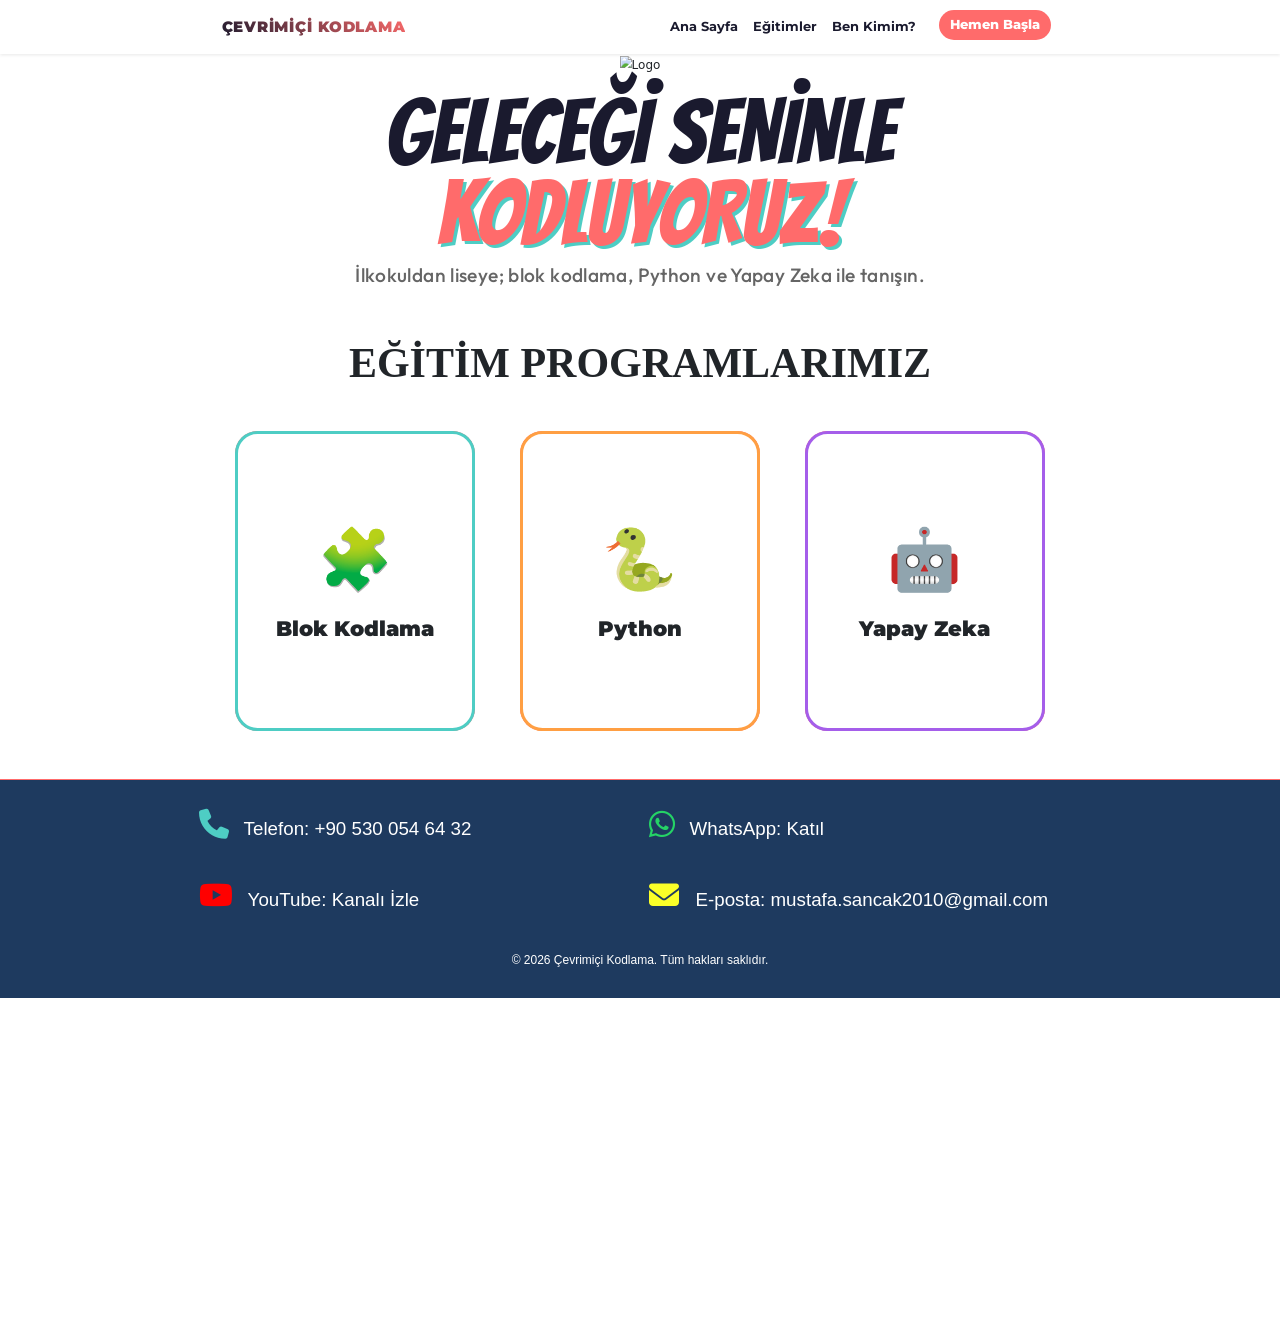
==== index.html @ d5756d5a "Animasyonlar düzeltildi!" ====
<!DOCTYPE html>
<html lang="tr">
<head>
    <meta charset="UTF-8">
    <meta name="viewport" content="width=device-width, initial-scale=1.0">
    <meta name="description" content="kodlama eğitimi, kodlama, programlama, promosyon, tanıtım">
    <meta name="keywords" content="design, dizayn, tasarım, programlama, program, programming,kodlama">
    <title>Çevrimiçi Kodlama | Geleceği Kodla</title>
    
    <link rel="stylesheet" href="style.css">
    <link href="https://cdn.jsdelivr.net/npm/bootstrap@5.3.2/dist/css/bootstrap.min.css" rel="stylesheet">
    <link href="https://unpkg.com/aos@2.3.1/dist/aos.css" rel="stylesheet">
    <link href="https://fonts.googleapis.com/css2?family=Bangers&family=Montserrat:wght@700;900&family=Outfit:wght@400;800&display=swap" rel="stylesheet">
    <link href="https://fonts.googleapis.com/css2?family=Dancing+Script:wght@400;700&display=swap" rel="stylesheet">
    <link href="https://fonts.googleapis.com/css2?family=Archivo+Black&display=swap" rel="stylesheet">
    <link rel="stylesheet" href="https://cdnjs.cloudflare.com/ajax/libs/font-awesome/6.5.1/css/all.min.css">

    <script>
        window.addEventListener('scroll', function() {
        // Sayfadaki tüm section (bölüm) etiketlerini bul
        const sections = document.querySelectorAll('section');

        sections.forEach(section => {
        const rect = section.getBoundingClientRect();
        const viewHeight = window.innerHeight;`
    
        // Bölüm ekranın ne kadar üstündeyse o kadar şeffaf olsun`
        // 0 tamamen görünmez, 1 tamamen somut`
        let opacity = 1 - (Math.abs(rect.top) / (viewHeight / 1.5));`
    
        // Opacity değerinin 0 ile 1 arasında kalmasını sağla`
        if (opacity < 0) opacity = 0;
        if (opacity > 1) opacity = 1;
    
        section.style.opacity = opacity;}); });
    </script>
</head>
<body>

    <nav class="navbar navbar-expand-lg fixed-top bg-white shadow-sm">
        <div class="container">
            <a class="navbar-brand nav-logo" href="index.html"><b><span>Çevrimiçi</span> Kodlama</b></a>
            <button class="navbar-toggler collapsed" type="button" data-bs-toggle="collapse" data-bs-target="#navbarNav" aria-expanded="false">
            <span class="navbar-toggler-icon"></span>
            </button>
            <div class="collapse navbar-collapse justify-content-end" id="navbarNav">
                <div>
                    <ul class="navbar-nav ms-auto align-items-center">
                        <li class="nav-item"><a class="nav-link fw-bold" href="index.html">Ana Sayfa</a></li>
                        <li class="nav-item"><a class="nav-link fw-bold" href="#courses">Eğitimler</a></li>
                        <li class="nav-item"><a class="nav-link fw-bold" href="about.html">Ben Kimim?</a></li>
                        <li class="nav-item">
                            <a class="nav-link nav-btn" href="basla.html">
                            <span class="btn-text">Hemen Başla</span>
                            <span class="btn-icon"><i class="fas fa-arrow-right"></i></span>
                            </a>
                        </li>
                    </ul>
                </div>
            </div>
        </div>
    </nav>

    <section id="home" class="hero d-flex align-items-center justify-content-center">
        <div class="container text-center" data-aos="zoom-in">
            <div  class="logo-wrapper mb-4 mt-4">
                <img src="logo.png" alt="Logo" class="main-logo img-fluid">
            </div>
            <h1 class="hero-title">GELECEĞİ SENİNLE <br><span>KODLUYORUZ!</span></h1>
            <p id="courses" class="hero-subtitle mx-auto">İlkokuldan liseye; blok kodlama, Python ve Yapay Zeka ile tanışın.</p>
        </div>
    </section>

    <section class="py-3 mb-5">
        <div class="container text-center">
            <h2 class="section-title mb-5 mt-2 pb-2" data-aos="fade-up">EĞİTİM PROGRAMLARIMIZ</h2>
            <div class="row g-4 justify-content-center" data-aos="fade-up">
                
                <div class="col-12 col-md-6 col-lg-4 d-flex justify-content-center">
                    <div class="course-card">
                        <div class="card-inner">
                            <div class="card-front blue-card">
                                <div class="card-icon">🧩</div>
                                <h3>Blok Kodlama</h3>
                            </div>
                            <div class="card-back">
                                <p>Eğlenceli bloklarla algoritma dünyasına adım at!</p>
                                <button class="btn btn-light rounded-pill fw-bold"><a href="detay-blok-programlama.html">Detaylar</a></button>
                            </div>
                        </div>
                    </div>
                </div>

                <div class="col-12 col-md-6 col-lg-4 d-flex justify-content-center">
                    <div class="course-card">
                        <div class="card-inner">
                            <div class="card-front orange-card">
                                <div class="card-icon">🐍</div>
                                <h3>Python</h3>
                            </div>
                            <div class="card-back orange-bg">
                                <p>Lise seviyesinde gerçek dünya projeleri!</p>
                                <button class="btn btn-light rounded-pill fw-bold"><a href="detay-python-1.html">Detaylar</a></button>
                            </div>
                        </div>
                    </div>
                </div>

                <div class="col-12 col-md-6 col-lg-4 d-flex justify-content-center">
                    <div class="course-card">
                        <div class="card-inner">
                            <div class="card-front purple-card">
                                <div class="card-icon">🤖</div>
                                <h3>Yapay Zeka</h3>
                            </div>
                            <div class="card-back purple-bg">
                                <p>Kendi modellerini eğit, geleceği yönet!</p>
                                <button class="btn btn-light rounded-pill fw-bold"><a href="detay-yapay-zeka.html">Detaylar</a></button>
                            </div>
                        </div>
                    </div>
                </div>

            </div>
        </div>
    </section>

    <script src="https://cdn.jsdelivr.net/npm/bootstrap@5.3.2/dist/js/bootstrap.bundle.min.js"></script>
    <script src="https://unpkg.com/aos@2.3.1/dist/aos.js"></script>
    <script>AOS.init({ duration: 1000, once: true });</script>

    <footer style="background: #1e3a5f !important; padding: 15px 0 !important; border-top: 1px solid #FF6B6B !important; color: white !important; font-family: sans-serif !important;">
        <div class="row row-cols-1 row-cols-md-2 g-4 align-items-center" style="display: flex; justify-content: space-between; align-items: center; max-width: 1200px; margin: 0 auto; padding: 0px 0px;">
            <div style="margin-bottom: 25px;">
                <i class="fas fa-phone" style="color: #4ECDC4 !important; font-size: 40px !important; margin-right: 15px;"></i> <span style="font-size: 25px !important; color: white !important;"> <a href="tel:+905300546432" style="text-decoration: none !important; color: white !important;"> Telefon: +90 530 054 64 32</a></span>
            </div>
            <div style="margin-bottom: 25px;">
                <i class="fab fa-whatsapp" style="color: #25D366 !important; font-size: 40px !important; margin-right: 15px;"></i> <span style="font-size: 25px !important; color: white !important;"> <a href="https://chat.whatsapp.com/ETuZ0IPDa7JHbv3ZVSFYJx" target="_blank" style="text-decoration: none !important; color: white !important;"> WhatsApp: Katıl</a> </span> 
            </div>
            <div style="margin-bottom: 25px;">
                <i class="fab fa-youtube" style="color: #FF0000 !important; font-size: 40px !important; margin-right: 15px;"></i> <span style="font-size: 25px !important; color: white !important;"> <a href="https://www.youtube.com/channel/UCwdBvqKDwGs5wW6Aza8uNfg" target="_blank" style="text-decoration: none !important; color: white !important;"> YouTube: Kanalı İzle</a></span>
            </div>
            <div style="margin-bottom: 25px;">
                <i class="fas fa-envelope" style="color: rgb(251, 255, 40) !important; font-size: 40px !important; margin-right: 15px;"></i><span style="font-size: 25px !important; color: white !important;"> <a href="mailto:mustafa.sancak2010@gmail.com" target="_blank" style="text-decoration: none !important; color: white !important;"> E-posta: mustafa.sancak2010@gmail.com</a></span>
            </div>
            
            <div class="container text-center py-4">
            <p class="mb-0">&copy; 2026 Çevrimiçi Kodlama. Tüm hakları saklıdır.</p>
            </div>
        </div>
    </footer>
</body>
</html>
---- style.css ----
:root {
    --primary: #FF6B6B;
    --secondary: #4ECDC4;
    --dark: #1A1A2E;
}
html { scroll-behavior: smooth !important; }
body {
    font-family: 'Outfit', sans-serif;
    margin: 0;
    padding: 0;
    background-color: #f4f7f6;
    overflow-x: hidden;

    /* SAYFAYI %75 ORANINDA KÜÇÜLTÜR (İDEAL GÖRÜNTÜ) */
    zoom: 0.75; /* Chrome, Edge, Safari */
}

/* Firefox'ta oluşabilecek genişlik kaymasını engellemek için */
@-moz-document url-prefix() {
    body {
        width: 133.33%; /* 1 / 0.75 */
    }
}

/* Font Büyüklükleri */
.hero-title {
    font-family: 'Bangers', cursive;
    font-size: clamp(3.5rem, 10vw, 7.5rem); /* Dev boyutta ve responsive */
    line-height: 0.9;
    color: var(--dark);
}

.hero-title span { color: var(--primary); text-shadow: 4px 4px var(--secondary); }

.section-title {
    font-family: 'Luckiest Guy', cursive;
    font-size: 3.5rem;
    font-weight: 900;
}

.section { opacity: 1 !important; transition: none !important; }

.fadeIn-section {
    animation: fadeInUp 1.5s ease-out;
}

/* Kart Tasarımı (3D Flip) */
.course-card { width: 320px; height: 400px; perspective: 1000px; }
.card-inner { position: relative; width: 100%; height: 100%; transition: transform 0.6s; transform-style: preserve-3d;
box-shadow: inset 0 0 0 4px var(--primary); 
border-radius: 30px;}
.course-card:hover .card-inner { transform: rotateY(180deg); }

.card-front, .card-back {
    position: absolute; width: 100%; height: 100%; backface-visibility: hidden;
    display: flex; flex-direction: column; align-items: center; justify-content: center;
    border-radius: 30px; padding: 20px; text-align: center;
}

.card-front h3 { font-family: 'Montserrat', sans-serif; font-weight: 900; margin-top: 15px; }
.card-icon { font-size: 5rem; }

.blue-card { border: 4px solid var(--secondary); background: white; }
.orange-card { border: 4px solid #FF9F43; background: white; }
.purple-card { border: 4px solid #A55EEA; background: white; }

.card-back { background: var(--dark); color: white; transform: rotateY(180deg); 
font-family: 'Luckiest Guy', cursive; font-size: 1.2rem; padding: 30px; 
border-radius: 30px; display: flex; flex-direction: column; align-items: center; justify-content: center; }
.orange-bg { background: #FF9F43; }
.purple-bg { background: #A55EEA; }

/* Navigasyon Butonu */
.nav-btn {
height: 40px !important; /* Yüksekliği netledik /
display: flex !important;
align-items: center !important;
justify-content: center !important;
padding: 0 30px !important; / Dikey padding'i sıfırladık, sadece yatay verdik */
background-color: #FF6B6B !important;
border-radius: 50px !important;
min-width: 150px !important;
}

.btn-text {
position: absolute !important;
top: 50% !important;
left: 0 !important;
right: 0 !important;
transform: translateY(-50%) !important; /* Dikeyde tam matematiksel orta */
transition: all 0.3s ease !important;
text-align: center !important;
line-height: 1 !important;
color: white !important;
font-weight: 800 !important;
}

.btn-icon {
position: absolute !important;
top: 50% !important;
left: 0 !important;
right: 0 !important;
transform: translateY(40px) !important; /* İlk başta aşağıda beklesin */
opacity: 0 !important;
transition: all 0.3s ease !important;
text-align: center !important;
color: white !important;
font-size: 24px !important;
}

.nav-btn:hover .btn-text {
transform: translateY(-60px) !important; /* Yazı yukarı kaçar */
opacity: 0 !important;
}

.nav-btn:hover .btn-icon {
transform: translateY(-50%) !important; /* Ok tam dikey merkeze oturur */
opacity: 1 !important;
}

.main-logo {
    padding-top: 50px; /* Görselin iç kısmından üst boşluk verir */
}

.nav-logo {
    font-family: 'Montserrat', sans-serif;
    font-weight: 900;
    font-size: 2rem;
    background: linear-gradient(45deg, #1A1A2E, #FF6B6B);
    -webkit-background-clip: text;
    background-clip: text;
    -webkit-text-fill-color: transparent;
    text-transform: uppercase;
    letter-spacing: 1px;
    transition: 0.4s;
}

/* Navigasyon Linklerinin Temel Hali */
.navbar-nav .nav-link {
    font-family: 'Montserrat', sans-serif;
    font-weight: 700;
    font-size: 1.1rem;
    color: var(--dark) !important; /* Siyah yerine senin koyu mavi tonun */
    margin: 0 10px;
    position: relative;
    transition: all 0.3s ease;
    padding: 8px 0 !important; /* Alt çizgi için mesafe */
    padding: 15px 0 !important; /* Parmağın basması için geniş alan */
}

/* Üzerine Gelince Renk Değişimi */
.navbar-nav .nav-link:hover {
    color: var(--primary) !important; /* Belirlediğimiz kırmızı/pembe tonu */
    transform: translateY(-2px); /* Hafif yukarı zıplama efekti */
}

.hero-subtitle {
    font-family: 'Outfit', sans-serif;
    /* Ekrana göre boyutlanan akıllı font: Mobilde 1.1rem, PC'de 1.6rem arası */
    font-size: clamp(1.1rem, 2.5vw, 1.6rem); 
    font-weight: 500;
    color: #555; /* Gözü yormayan yumuşak antrasit */
    max-width: 800px; /* Metnin çok genişleyip okunabilirliği bozmasını engeller */
    margin: 0 auto 40px; /* Ortalamak ve alt boşluk vermek için */
    line-height: 1.6;
    letter-spacing: 0.5px;
    opacity: 0.9;
    animation: fadeInUp 1.2s ease-out;
}

/* Metnin içindeki önemli kelimeleri vurgulamak istersen */
.hero-subtitle strong {
    color: var(--dark);
    font-weight: 800;
}

/* Yumuşak Giriş Animasyonu */
@keyframes fadeInUp {
    from {
        opacity: 0;
        transform: translateY(20px);
    }
    to {
        opacity: 0.9;
        transform: translateY(0);
    }

}

.custom-footer {
    background-color: #1e3a5f !important;
    color: white !important;
    padding: 30px 0 !important;
    border-top: 5px solid #FF6B6B;
    font-family: 'Outfit', sans-serif;
}

.info-text strong {
font-family: 'Luckiest Guy', cursive;
letter-spacing: 1px;
}

/* Mobilde sağ tarafın sola yaslanması için */
@media (max-width: 768px) {
    .footer-item {
        justify-content: center !important;
        margin-bottom: 30px;
        flex-direction: row !important;
    }
    .info-text {
        text-align: left !important;
    }

    .navbar-collapse {
        background: white;
        padding: 20px;
        border-radius: 20px;
        margin-top: 15px;
        box-shadow: 0 10px 30px rgba(0,0,0,0.1);
    }
}

@media (max-width: 991px) {
    /* Menü Panelini Sağ Tarafı Kaplayacak Şekilde Ayarla */
    .navbar-collapse {
        position: fixed;
        top: 0;
        right: -100%; /* Başlangıçta ekranın sağında gizli */
        height: 100vh;
        width: 280px; /* Menü genişliği */
        background: white !important;
        padding: 80px 30px !important;
        transition: right 0.4s cubic-bezier(0.4, 0, 0.2, 1) !important; /* Yumuşak kayma animasyonu */
        display: block !important; /* Bootstrap'in gizlemesini engelle */
        box-shadow: -10px 0 30px rgba(0,0,0,0.1);
        z-index: 1000;
    }

    /* Menü Açıldığında Sağa Yasla */
    .navbar-collapse.show {
        right: 0 !important; /* Tıklandığında içeri kayar */
    }

    /* Linkleri Sağa Yasla */
    .navbar-nav {
        text-align: right !important;
    }

    .navbar-nav .nav-link {
        font-size: 1.3rem !important;
        padding: 15px 0 !important;
        border-bottom: 1px solid #f0f0f0;
        color: #1A1A2E !important;
    }

    /* Hemen Başla Butonu Mobilde */
    .nav-btn {
        background-color: #FF6B6B !important;
        color: white !important;
        border-radius: 50px !important;
        font-weight: 800 !important;
        position: relative !important;
        overflow: hidden !important;
        display: inline-flex !important;
        align-items: center !important;
        justify-content: center !important;
        padding: 12px 30px !important;
        transition: all 0.3s ease !important;
        text-decoration: none !important;
        height: 50px !important;
        min-width: 160px !important;
    }

    .btn-text {
        display: block !important;
        transition: transform 0.3s ease, opacity 0.3s ease !important;
    }

    .btn-icon {
        position: absolute !important;
        display: flex !important;
        align-items: center !important;
        justify-content: center !important;
        top: 0 !important;
        left: 0 !important;
        right: 0 !important;
        bottom: 0 !important;
        transform: translateY(50px) !important;
        opacity: 0 !important;
        transition: transform 0.3s ease, opacity 0.3s ease !important;
        font-size: 24px !important;
    }

    .nav-btn:hover .btn-text {
        transform: translateY(-50px) !important;
        opacity: 0 !important;
    }

    .nav-btn:hover .btn-icon {
        transform: translateY(0) !important;
        opacity: 1 !important;
    }

    .nav-btn:active .btn-icon {
        transform: translateY(0) !important;
        opacity: 1 !important;
    }
}



/* Menü Açıldığında Arka Planı Bulanıklaştıran Katman */
.menu-overlay {
    position: fixed;
    top: 0;
    left: 0;
    width: 100%;
    height: 100%;
    background: rgba(0, 0, 0, 0.4);
    backdrop-filter: blur(8px); /* İşte o meşhur bulanıklık */
    -webkit-backdrop-filter: blur(8px);
    z-index: 1040;
    opacity: 0;
    visibility: hidden;
    transition: all 0.4s ease;
}

/* Overlay Aktifken Görünür Olsun */
.menu-overlay.active {
    opacity: 1;
    visibility: visible;
}

/* Menüdeki Kapatma Butonu İçin Küçük Ayar */
#close-menu {
    cursor: pointer;
    transition: transform 0.3s ease;
}

/* Menü Paneli Temel Ayarı */
.nav-panel {
    position: fixed !important;
    top: 0;
    right: -320px; /* Ekranın sağında pusuda bekliyor */
    width: 300px;
    height: 100vh;
    background: white !important;
    z-index: 2000 !important;
    transition: right 0.4s ease-in-out;
    padding: 80px 30px;
    box-shadow: -5px 0 15px rgba(0,0,0,0.1);
}

/* MENÜYÜ AÇAN KRİTİK KOMUT */
.nav-panel.aktif {
    right: 0 !important; /* Bu sınıf gelince menü içeri kayar */
}

/* Arka Planı Karartan Katman */
.menu-overlay {
    position: fixed;
    top: 0;
    left: 0;
    width: 100%;
    height: 100%;
    background: rgba(0,0,0,0.5);
    backdrop-filter: blur(5px);
    z-index: 1900;
    display: none;
}

.menu-overlay.aktif {
    display: block !important;
}

#close-menu:hover {
    transform: rotate(90deg);
}

.custom-footer a:hover {
    color: #FF6B6B !important;
    text-decoration: underline !important;
}

.custom-footer div[style="justify-content: flex-end"] {
    justify-content: center !important;
    flex-direction: row-reverse !important;
}
.custom-footer div[style*="text-align: right"] {
    text-align: left !important;
}

/* --- MOBİL NAVİGASYON VE BUTON TAMİRİ --- */
@media (max-width: 991.98px) {
    /* 1. Butonun İlk Açılış Ayarı (Hamburger) */
    .navbar-toggler .navbar-toggler-icon {
        background-image: url("data:image/svg+xml;charset=utf8,%3Csvg viewBox='0 0 32 32' xmlns='http://www.w3.org/2000/svg'%3E%3Cpath stroke='%23FF6B6B' stroke-width='2.5' stroke-linecap='round' d='M4 8h24M4 16h24M4 24h24'/%3E%3C/svg%3E") !important;
        background-repeat: no-repeat;
        background-position: center;
        transition: transform 0.3s ease-in-out !important;
    }

    /* 2. Sadece Gerçekten Açıkken Çarpı Yap (Aria-Expanded ile) */
    .navbar-toggler[aria-expanded="true"] .navbar-toggler-icon {
        background-image: url("data:image/svg+xml;charset=utf8,%3Csvg viewBox='0 0 32 32' xmlns='http://www.w3.org/2000/svg'%3E%3Cpath stroke='%23FF6B6B' stroke-width='2.5' stroke-linecap='round' d='M8 8l16 16M8 24L24 8'/%3E%3C/svg%3E") !important;
        transform: rotate(90deg);
    }

    /* 3. Sidebar Akıcılığı ve Tıkırtı Engelleme */
    .navbar-collapse {
        position: fixed;
        top: 0;
        right: -100%; 
        height: 100vh;
        width: 280px;
        background: white !important;
        padding: 60px 30px !important;
        /* Animasyonu hızlandırdık ve daha akıcı yaptık */
        transition: right 0.3s ease-out !important; 
        display: block !important;
        overflow: hidden; /* Yazıların tık tık yapmasını önler */
        z-index: 1000;
    }

    /* Kapanırken yazıların çirkin görünmesini engellemek için */
    .navbar-collapse:not(.show) .navbar-collapse-inner {
        opacity: 0;
        transition: opacity 0.1s;
    }

    .navbar-toggler {
        z-index: 1100 !important;
        border: none !important;
        box-shadow: none !important;
    }
}

/* --- MASAÜSTÜ HİZALAMA TAMİRİ --- */
@media (min-width: 992px) {
    /* İçerik sarmalayıcısını genişlikten kurtar ve sağa yasla */
    .navbar-collapse-inner {
        width: auto !important;
        margin-left: auto !important;
    }

    .navbar-collapse {
        display: flex !important;
        justify-content: flex-end !important;
    }

    .navbar-nav {
        margin-left: auto !important;
        flex-direction: row !important;
    }

    .nav-btn {
        width: auto !important;
        padding: 10px 25px !important;
        margin-left: 20px !important;
        margin-top: 0 !important;
        display: inline-block !important;
    }
}

/* Bu blok kalsın, sadece içini böyle yap */
a {
    text-decoration: none !important;
    color: black !important;
}

/* Eğer tıklandıktan sonra mor olmasını da istemiyorsan bunu da ekle */
a:visited {
    color: black !important;
}

/* Hakkımda metni için özel stil */
.lead-text {
    font-family: 'Dancing Script', cursive !important; /* El yazısı fontu */
    font-size: 24px !important; /* El yazısı için ideal büyüklük */
    font-weight: 500 !important;
    line-height: 1.6 !important;
    color: #2c3e50 !important;
    letter-spacing: 0.5px !important;
    text-align: left; /* El yazısında iki yana yaslamak (justify) çirkin durur, sola yaslayalım */
}

.highlight-text {
    font-weight: 700 !important;
    color: #1e3a5f !important; /* Okul ismini biraz daha belirgin bir mavi yapar */
    border-bottom: none !important; /* O tire şeklindeki çizgiyi tamamen kaldırır */
    text-decoration: none !important; /* Tarayıcıdan gelen varsayılan çizgileri de engeller */
}

/* Butonun normal hali */
.custom-form-btn {
    transition: all 0.3s ease !important; /* Tüm değişimlerin 0.3 saniyede yumuşak olmasını sağlar */
    box-shadow: 0 4px 6px rgba(0,0,0,0.1); /* Hafif bir gölge */
}

/* Üzerine gelindiğinde (Hover efekti) */
.custom-form-btn:hover {
    background-color: #0c9289 !important; /* Arka plan senin ikon rengin olsun */
    transform: translateY(-5px); /* Butonu 5 piksel yukarı kaldırır */
    box-shadow: 0 10px 20px rgba(0,0,0,0.2); /* Gölgeyi derinleştirerek derinlik hissi verir */
}

/* Üzerine gelindiğinde yazı ve ikon rengini beyaza çevirelim */
.custom-form-btn:hover span, 
.custom-form-btn:hover i {
    color: white !important;
}
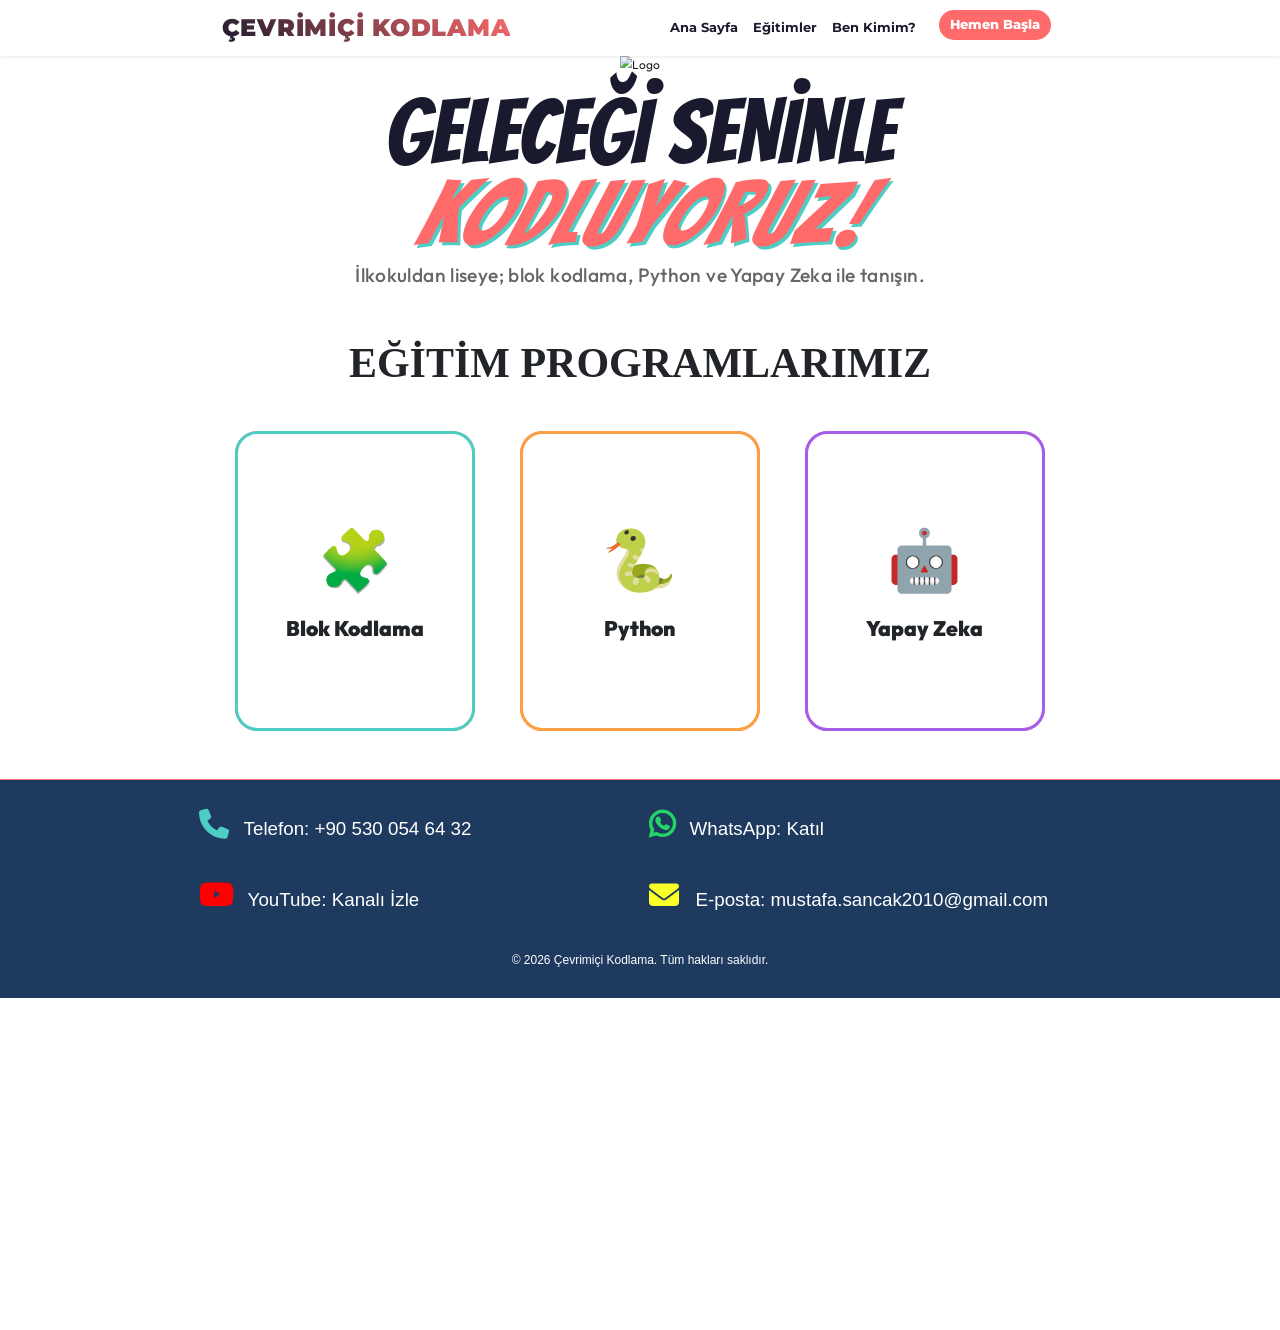
==== commit 30e16407: "description güncellendi" ====
--- a/index.html
+++ b/index.html
@@ -3,17 +3,19 @@
 <head>
     <meta charset="UTF-8">
     <meta name="viewport" content="width=device-width, initial-scale=1.0">
-    <meta name="description" content="kodlama eğitimi, kodlama, programlama, promosyon, tanıtım">
+    <meta name="description" content="Ege Üniversitesi mezunu eğitmenden profesyonel blok ve metin tabanlı kodlama eğitimleri. Çocuklar ve gençler için modern programlama dersleri ve teknoloji danışmanlığı.">
     <meta name="keywords" content="design, dizayn, tasarım, programlama, program, programming,kodlama">
     <title>Çevrimiçi Kodlama | Geleceği Kodla</title>
+    <link rel="icon" type="image/png" href="logo.png">
+    <link rel="apple-touch-icon" href="logo.png">
     
+    <link rel="stylesheet" href="https://cdnjs.cloudflare.com/ajax/libs/font-awesome/6.5.1/css/all.min.css">
+    <link href="https://cdn.jsdelivr.net/npm/bootstrap@5.3.2/dist/css/bootstrap.min.css" rel="stylesheet">
     <link rel="stylesheet" href="style.css">
-    <link href="https://cdn.jsdelivr.net/npm/bootstrap@5.3.2/dist/css/bootstrap.min.css" rel="stylesheet">
     <link href="https://unpkg.com/aos@2.3.1/dist/aos.css" rel="stylesheet">
     <link href="https://fonts.googleapis.com/css2?family=Bangers&family=Montserrat:wght@700;900&family=Outfit:wght@400;800&display=swap" rel="stylesheet">
     <link href="https://fonts.googleapis.com/css2?family=Dancing+Script:wght@400;700&display=swap" rel="stylesheet">
     <link href="https://fonts.googleapis.com/css2?family=Archivo+Black&display=swap" rel="stylesheet">
-    <link rel="stylesheet" href="https://cdnjs.cloudflare.com/ajax/libs/font-awesome/6.5.1/css/all.min.css">
 
     <script>
         window.addEventListener('scroll', function() {
--- a/style.css
+++ b/style.css
@@ -8,7 +8,7 @@
     font-family: 'Outfit', sans-serif;
     margin: 0;
     padding: 0;
-    background-color: #f4f7f6;
+    background-color: white;
     overflow-x: hidden;
 
     /* SAYFAYI %75 ORANINDA KÜÇÜLTÜR (İDEAL GÖRÜNTÜ) */
@@ -38,7 +38,11 @@
     font-weight: 900;
 }
 
-.section { opacity: 1 !important; transition: none !important; }
+.section { 
+    opacity: 1 !important; 
+    transform: none !important; 
+    transition: none !important; 
+}
 
 .fadeIn-section {
     animation: fadeInUp 1.5s ease-out;
@@ -210,125 +214,35 @@
     .info-text {
         text-align: left !important;
     }
-
+}
+
+@media (max-width: 991px) {
+    /* Menüyü sidebar olmaktan çıkarıyoruz */
     .navbar-collapse {
-        background: white;
-        padding: 20px;
-        border-radius: 20px;
-        margin-top: 15px;
+        position: absolute !important;
+        top: 100%; /* Navbar'ın tam altına yapışır */
+        left: 0;
+        width: 100%;
+        background: white !important;
+        padding: 20px !important;
         box-shadow: 0 10px 30px rgba(0,0,0,0.1);
-    }
-}
-
-@media (max-width: 991px) {
-    /* Menü Panelini Sağ Tarafı Kaplayacak Şekilde Ayarla */
-    .navbar-collapse {
-        position: fixed;
-        top: 0;
-        right: -100%; /* Başlangıçta ekranın sağında gizli */
-        height: 100vh;
-        width: 280px; /* Menü genişliği */
-        background: white !important;
-        padding: 80px 30px !important;
-        transition: right 0.4s cubic-bezier(0.4, 0, 0.2, 1) !important; /* Yumuşak kayma animasyonu */
-        display: block !important; /* Bootstrap'in gizlemesini engelle */
-        box-shadow: -10px 0 30px rgba(0,0,0,0.1);
-        z-index: 1000;
-    }
-
-    /* Menü Açıldığında Sağa Yasla */
+        border-radius: 0 0 20px 20px;
+        z-index: 9999 !important;
+        /* Animasyonlar */
+        display: none; /* Varsayılan kapalı */
+        opacity: 0;
+        transform: translateY(-10px);
+        transition: all 0.3s ease-in-out !important;
+    }
+
+    /* Menü açıldığında */
     .navbar-collapse.show {
-        right: 0 !important; /* Tıklandığında içeri kayar */
-    }
-
-    /* Linkleri Sağa Yasla */
-    .navbar-nav {
-        text-align: right !important;
-    }
-
-    .navbar-nav .nav-link {
-        font-size: 1.3rem !important;
-        padding: 15px 0 !important;
-        border-bottom: 1px solid #f0f0f0;
-        color: #1A1A2E !important;
-    }
-
-    /* Hemen Başla Butonu Mobilde */
-    .nav-btn {
-        background-color: #FF6B6B !important;
-        color: white !important;
-        border-radius: 50px !important;
-        font-weight: 800 !important;
-        position: relative !important;
-        overflow: hidden !important;
-        display: inline-flex !important;
-        align-items: center !important;
-        justify-content: center !important;
-        padding: 12px 30px !important;
-        transition: all 0.3s ease !important;
-        text-decoration: none !important;
-        height: 50px !important;
-        min-width: 160px !important;
-    }
-
-    .btn-text {
         display: block !important;
-        transition: transform 0.3s ease, opacity 0.3s ease !important;
-    }
-
-    .btn-icon {
-        position: absolute !important;
-        display: flex !important;
-        align-items: center !important;
-        justify-content: center !important;
-        top: 0 !important;
-        left: 0 !important;
-        right: 0 !important;
-        bottom: 0 !important;
-        transform: translateY(50px) !important;
-        opacity: 0 !important;
-        transition: transform 0.3s ease, opacity 0.3s ease !important;
-        font-size: 24px !important;
-    }
-
-    .nav-btn:hover .btn-text {
-        transform: translateY(-50px) !important;
-        opacity: 0 !important;
-    }
-
-    .nav-btn:hover .btn-icon {
+        opacity: 1 !important;
         transform: translateY(0) !important;
-        opacity: 1 !important;
-    }
-
-    .nav-btn:active .btn-icon {
-        transform: translateY(0) !important;
-        opacity: 1 !important;
-    }
-}
-
-
-
-/* Menü Açıldığında Arka Planı Bulanıklaştıran Katman */
-.menu-overlay {
-    position: fixed;
-    top: 0;
-    left: 0;
-    width: 100%;
-    height: 100%;
-    background: rgba(0, 0, 0, 0.4);
-    backdrop-filter: blur(8px); /* İşte o meşhur bulanıklık */
-    -webkit-backdrop-filter: blur(8px);
-    z-index: 1040;
-    opacity: 0;
-    visibility: hidden;
-    transition: all 0.4s ease;
-}
-
-/* Overlay Aktifken Görünür Olsun */
-.menu-overlay.active {
-    opacity: 1;
-    visibility: visible;
+    }
+
+    .navbar-nav { text-align: center !important; }
 }
 
 /* Menüdeki Kapatma Butonu İçin Küçük Ayar */
@@ -337,42 +251,6 @@
     transition: transform 0.3s ease;
 }
 
-/* Menü Paneli Temel Ayarı */
-.nav-panel {
-    position: fixed !important;
-    top: 0;
-    right: -320px; /* Ekranın sağında pusuda bekliyor */
-    width: 300px;
-    height: 100vh;
-    background: white !important;
-    z-index: 2000 !important;
-    transition: right 0.4s ease-in-out;
-    padding: 80px 30px;
-    box-shadow: -5px 0 15px rgba(0,0,0,0.1);
-}
-
-/* MENÜYÜ AÇAN KRİTİK KOMUT */
-.nav-panel.aktif {
-    right: 0 !important; /* Bu sınıf gelince menü içeri kayar */
-}
-
-/* Arka Planı Karartan Katman */
-.menu-overlay {
-    position: fixed;
-    top: 0;
-    left: 0;
-    width: 100%;
-    height: 100%;
-    background: rgba(0,0,0,0.5);
-    backdrop-filter: blur(5px);
-    z-index: 1900;
-    display: none;
-}
-
-.menu-overlay.aktif {
-    display: block !important;
-}
-
 #close-menu:hover {
     transform: rotate(90deg);
 }
@@ -390,64 +268,22 @@
     text-align: left !important;
 }
 
-/* --- MOBİL NAVİGASYON VE BUTON TAMİRİ --- */
-@media (max-width: 991.98px) {
-    /* 1. Butonun İlk Açılış Ayarı (Hamburger) */
-    .navbar-toggler .navbar-toggler-icon {
-        background-image: url("data:image/svg+xml;charset=utf8,%3Csvg viewBox='0 0 32 32' xmlns='http://www.w3.org/2000/svg'%3E%3Cpath stroke='%23FF6B6B' stroke-width='2.5' stroke-linecap='round' d='M4 8h24M4 16h24M4 24h24'/%3E%3C/svg%3E") !important;
-        background-repeat: no-repeat;
-        background-position: center;
-        transition: transform 0.3s ease-in-out !important;
-    }
-
-    /* 2. Sadece Gerçekten Açıkken Çarpı Yap (Aria-Expanded ile) */
-    .navbar-toggler[aria-expanded="true"] .navbar-toggler-icon {
-        background-image: url("data:image/svg+xml;charset=utf8,%3Csvg viewBox='0 0 32 32' xmlns='http://www.w3.org/2000/svg'%3E%3Cpath stroke='%23FF6B6B' stroke-width='2.5' stroke-linecap='round' d='M8 8l16 16M8 24L24 8'/%3E%3C/svg%3E") !important;
-        transform: rotate(90deg);
-    }
-
-    /* 3. Sidebar Akıcılığı ve Tıkırtı Engelleme */
-    .navbar-collapse {
-        position: fixed;
-        top: 0;
-        right: -100%; 
-        height: 100vh;
-        width: 280px;
-        background: white !important;
-        padding: 60px 30px !important;
-        /* Animasyonu hızlandırdık ve daha akıcı yaptık */
-        transition: right 0.3s ease-out !important; 
-        display: block !important;
-        overflow: hidden; /* Yazıların tık tık yapmasını önler */
-        z-index: 1000;
-    }
-
-    /* Kapanırken yazıların çirkin görünmesini engellemek için */
-    .navbar-collapse:not(.show) .navbar-collapse-inner {
-        opacity: 0;
-        transition: opacity 0.1s;
-    }
-
-    .navbar-toggler {
-        z-index: 1100 !important;
-        border: none !important;
-        box-shadow: none !important;
-    }
-}
-
 /* --- MASAÜSTÜ HİZALAMA TAMİRİ --- */
 @media (min-width: 992px) {
+    .navbar-collapse {
+        position: static !important;
+        display: flex !important;
+        right: auto !important;
+        height: auto !important;
+        width: auto !important;
+        opacity: 1 !important; /* Animasyon scriptini burada da eziyoruz */
+        transform: none !important;
+    }
     /* İçerik sarmalayıcısını genişlikten kurtar ve sağa yasla */
     .navbar-collapse-inner {
         width: auto !important;
         margin-left: auto !important;
     }
-
-    .navbar-collapse {
-        display: flex !important;
-        justify-content: flex-end !important;
-    }
-
     .navbar-nav {
         margin-left: auto !important;
         flex-direction: row !important;
@@ -473,15 +309,16 @@
     color: black !important;
 }
 
-/* Hakkımda metni için özel stil */
+/* Hakkımda metni için özel stil - EL YAZISINI KALDIRDIK */
 .lead-text {
-    font-family: 'Dancing Script', cursive !important; /* El yazısı fontu */
-    font-size: 24px !important; /* El yazısı için ideal büyüklük */
+    /* Buradaki 'Dancing Script' ibaresini sildik, yerine ana fontunu koyduk */
+    font-family: 'Outfit', sans-serif !important; 
+    font-size: 1.2rem !important; /* Statik px yerine responsive rem daha iyi olur */
     font-weight: 500 !important;
     line-height: 1.6 !important;
     color: #2c3e50 !important;
     letter-spacing: 0.5px !important;
-    text-align: left; /* El yazısında iki yana yaslamak (justify) çirkin durur, sola yaslayalım */
+    text-align: left;
 }
 
 .highlight-text {
@@ -508,4 +345,77 @@
 .custom-form-btn:hover span, 
 .custom-form-btn:hover i {
     color: white !important;
+}
+
+/* Mobilde kart detaylarını ve eğitim yazılarını düzeltme */
+.card-back, 
+.card-inner, 
+.step-card p, 
+.step-card h4, 
+.course-card h3 {
+    font-family: 'Outfit', sans-serif !important;
+    font-style: normal !important;
+    text-transform: none !important;
+}
+
+/* Eğer hala gitmiyorsa, genel bir mobil font sıfırlaması */
+@media (max-width: 768px) {
+    * {
+        font-family: 'Outfit', sans-serif !important;
+    }
+    /* Sadece Bangers fontu kalması gereken yerleri geri alıyoruz */
+    .hero-title, .section-title, .nav-logo {
+        font-family: 'Bangers', cursive !important;
+    }
+}
+
+/* 1. İKONLARIN ÇARPI GÖRÜNMESİNİ ENGELLE */
+.fas, .fab, .fa {
+    font-family: "Font Awesome 6 Free", "Font Awesome 6 Brands" !important;
+    font-weight: 900 !important;
+    display: inline-block !important;
+    font-style: normal !important;
+}
+
+/* 2. EL YAZISINI HER YERDEN SİL (MOBİL DAHİL) */
+.card-back, .step-card p, .lead-text, .card-front h3 {
+    font-family: 'Outfit', sans-serif !important;
+    font-style: normal !important;
+}
+
+/* 3. KODLUYORUZ YAZISINI SIKI VE İTALİK YAP */
+.hero-title span {
+    font-family: 'Bangers', cursive !important;
+    font-style: italic !important;
+    letter-spacing: 5px !important;
+    transform: skewX(-5deg); /* Zorla eğiyoruz */
+    display: inline-block;
+}
+
+/* 1. Butonu en öne çıkar ve border'ı tamamen sil */
+.navbar-toggler {
+    z-index: 2500 !important; /* Menü panelinden (2000) daha yüksek olmalı */
+    border: none !important;
+    box-shadow: none !important;
+    outline: none !important;
+    padding: 0 !important; /* Etrafındaki gereksiz boşluğu alır */
+}
+
+/* 2. İkonun rengini ve şeklini koru */
+.navbar-toggler .navbar-toggler-icon {
+    background-image: url("data:image/svg+xml;charset=utf8,%3Csvg viewBox='0 0 32 32' xmlns='http://www.w3.org/2000/svg'%3E%3Cpath stroke='%23FF6B6B' stroke-width='3' stroke-linecap='round' d='M4 8h24M4 16h24M4 24h24'/%3E%3C/svg%3E") !important;
+    width: 30px;
+    height: 30px;
+}
+
+/* 3. Menü açıkken çarpı hali (Yine en üstte) */
+.navbar-toggler[aria-expanded="true"] .navbar-toggler-icon {
+    background-image: url("data:image/svg+xml;charset=utf8,%3Csvg viewBox='0 0 32 32' xmlns='http://www.w3.org/2000/svg'%3E%3Cpath stroke='%23FF6B6B' stroke-width='3' stroke-linecap='round' d='M8 8l16 16M8 24L24 8'/%3E%3C/svg%3E") !important;
+}
+
+/* Sidebar'ı head'deki JS animasyonundan korur */
+#navbarNav.navbar-collapse {
+    opacity: 1 !important;
+    transform: none !important;
+    visibility: visible !important;
 }
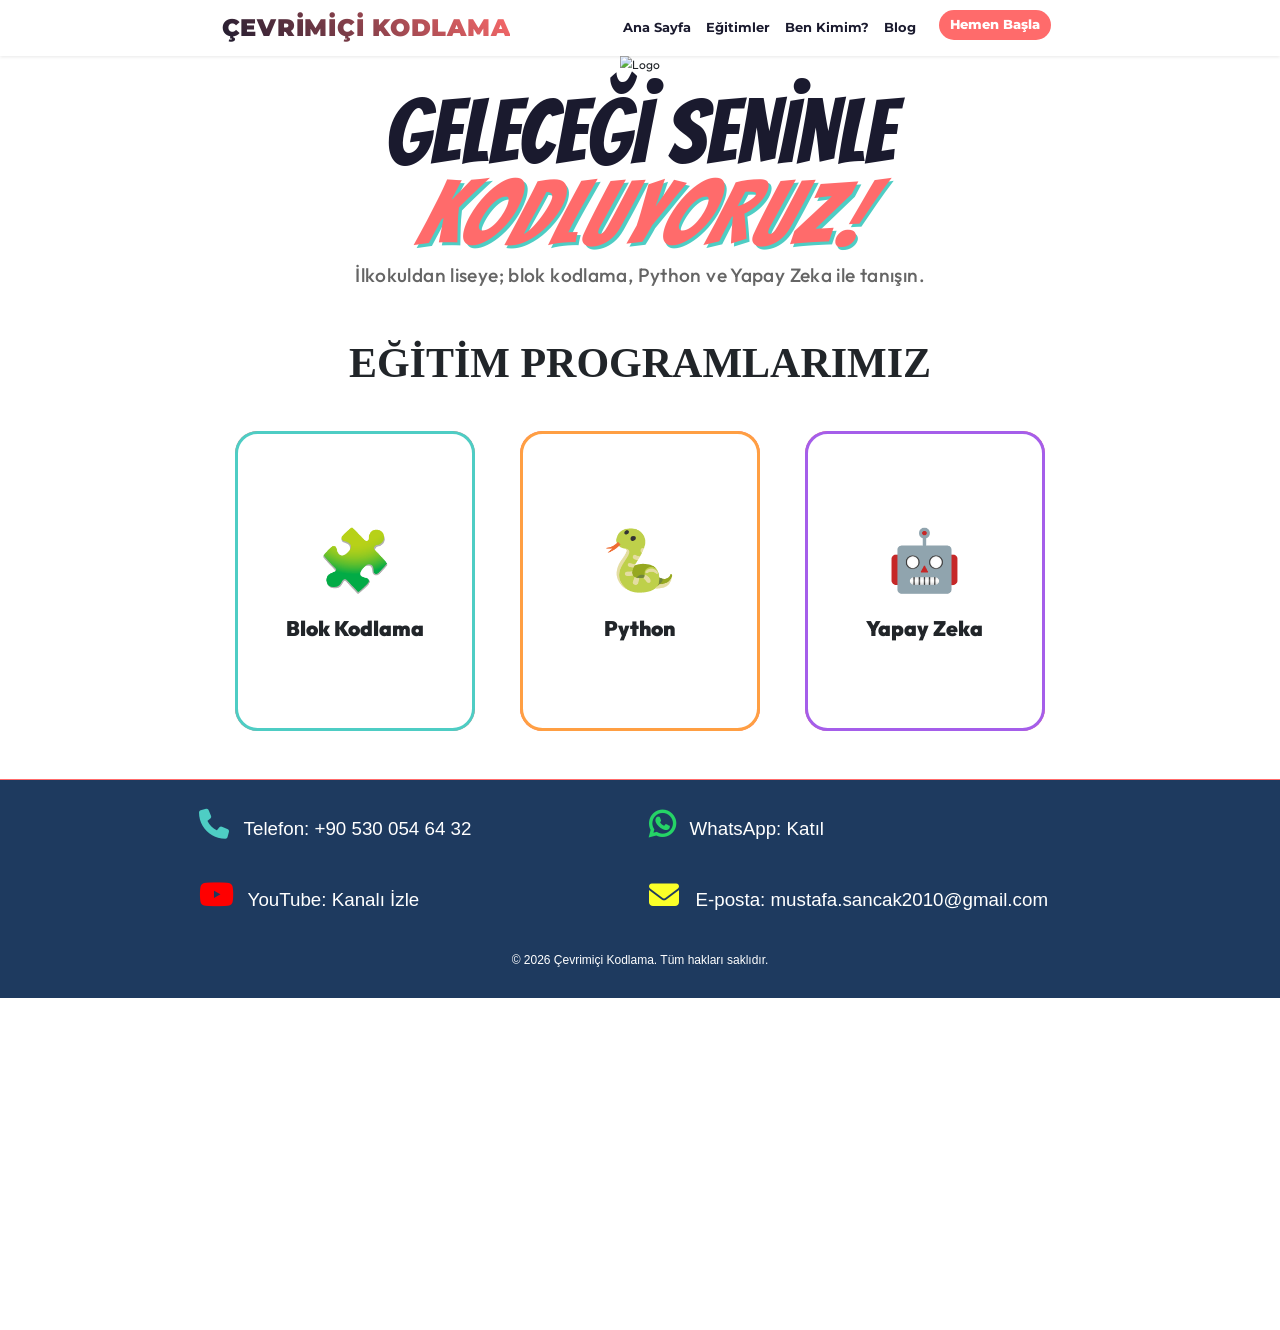
==== commit d896830d: "navbar güncellendi" ====
--- a/index.html
+++ b/index.html
@@ -51,6 +51,9 @@
                         <li class="nav-item"><a class="nav-link fw-bold" href="index.html">Ana Sayfa</a></li>
                         <li class="nav-item"><a class="nav-link fw-bold" href="#courses">Eğitimler</a></li>
                         <li class="nav-item"><a class="nav-link fw-bold" href="about.html">Ben Kimim?</a></li>
+                        <li class="nav-item">
+                            <a class="nav-link" href="blog.html">Blog</a>
+                        </li>
                         <li class="nav-item">
                             <a class="nav-link nav-btn" href="basla.html">
                             <span class="btn-text">Hemen Başla</span>
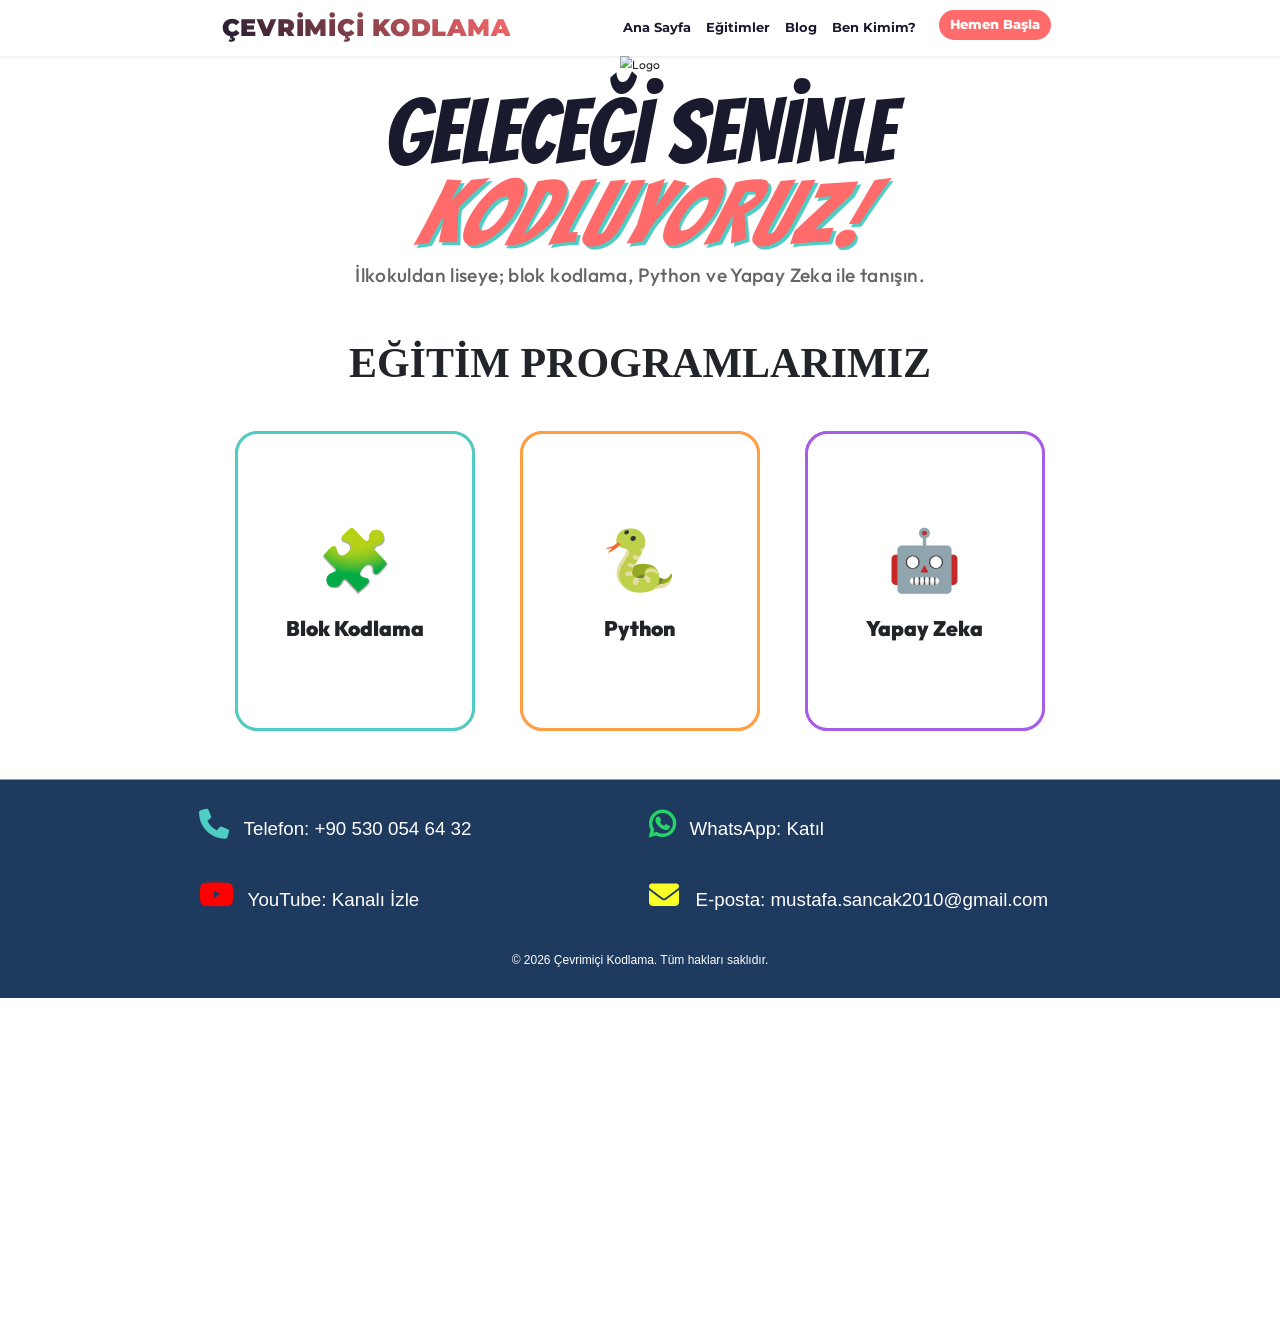
==== commit 20120809: "Fix mobile card visibility and disable 3D flip on mobile" ====
--- a/index.html
+++ b/index.html
@@ -50,10 +50,10 @@
                     <ul class="navbar-nav ms-auto align-items-center">
                         <li class="nav-item"><a class="nav-link fw-bold" href="index.html">Ana Sayfa</a></li>
                         <li class="nav-item"><a class="nav-link fw-bold" href="#courses">Eğitimler</a></li>
-                        <li class="nav-item"><a class="nav-link fw-bold" href="about.html">Ben Kimim?</a></li>
                         <li class="nav-item">
                             <a class="nav-link" href="blog.html">Blog</a>
                         </li>
+                        <li class="nav-item"><a class="nav-link fw-bold" href="about.html">Ben Kimim?</a></li>
                         <li class="nav-item">
                             <a class="nav-link nav-btn" href="basla.html">
                             <span class="btn-text">Hemen Başla</span>
@@ -79,9 +79,9 @@
     <section class="py-3 mb-5">
         <div class="container text-center">
             <h2 class="section-title mb-5 mt-2 pb-2" data-aos="fade-up">EĞİTİM PROGRAMLARIMIZ</h2>
-            <div class="row g-4 justify-content-center" data-aos="fade-up">
+            <div class="row g-4 justify-content-center">
                 
-                <div class="col-12 col-md-6 col-lg-4 d-flex justify-content-center">
+                <div class="col-12 col-md-6 col-lg-4 d-flex justify-content-center" data-aos="fade-up">
                     <div class="course-card">
                         <div class="card-inner">
                             <div class="card-front blue-card">
@@ -96,7 +96,7 @@
                     </div>
                 </div>
 
-                <div class="col-12 col-md-6 col-lg-4 d-flex justify-content-center">
+                <div class="col-12 col-md-6 col-lg-4 d-flex justify-content-center" data-aos="fade-up">
                     <div class="course-card">
                         <div class="card-inner">
                             <div class="card-front orange-card">
@@ -111,7 +111,7 @@
                     </div>
                 </div>
 
-                <div class="col-12 col-md-6 col-lg-4 d-flex justify-content-center">
+                <div class="col-12 col-md-6 col-lg-4 d-flex justify-content-center" data-aos="fade-up">
                     <div class="course-card">
                         <div class="card-inner">
                             <div class="card-front purple-card">
--- a/style.css
+++ b/style.css
@@ -49,9 +49,9 @@
 }
 
 /* Kart Tasarımı (3D Flip) */
-.course-card { width: 320px; height: 400px; perspective: 1000px; }
+.course-card { width: min(320px, 100%); height: 400px; perspective: 1000px; }
 .card-inner { position: relative; width: 100%; height: 100%; transition: transform 0.6s; transform-style: preserve-3d;
-box-shadow: inset 0 0 0 4px var(--primary); 
+box-shadow: inset 0 0 0 4px var(--primary);
 border-radius: 30px;}
 .course-card:hover .card-inner { transform: rotateY(180deg); }
 
@@ -214,6 +214,30 @@
     .info-text {
         text-align: left !important;
     }
+
+    .card, 
+    .card-inner,
+    .fadeIn-section,
+    .card-back,
+    .card-front,
+    .card-icon { /* Animasyon verdiğin class adını buraya yaz (örneğin .fade-in) */
+        opacity: 1 !important;
+        transform: none !important;
+        transition: none !important;
+    }
+}
+
+@media (max-width: 768px) {
+    .course-card { width: min(340px, 100%); height: auto; }
+    .course-card .card-inner {
+        transform: none !important;
+        transition: none !important;
+        transform-style: flat !important;
+        height: auto !important;
+    }
+    .course-card:hover .card-inner { transform: none !important; }
+    .course-card .card-back { transform: none !important; }
+    .card-front, .card-back { position: relative; backface-visibility: visible; }
 }
 
 @media (max-width: 991px) {
